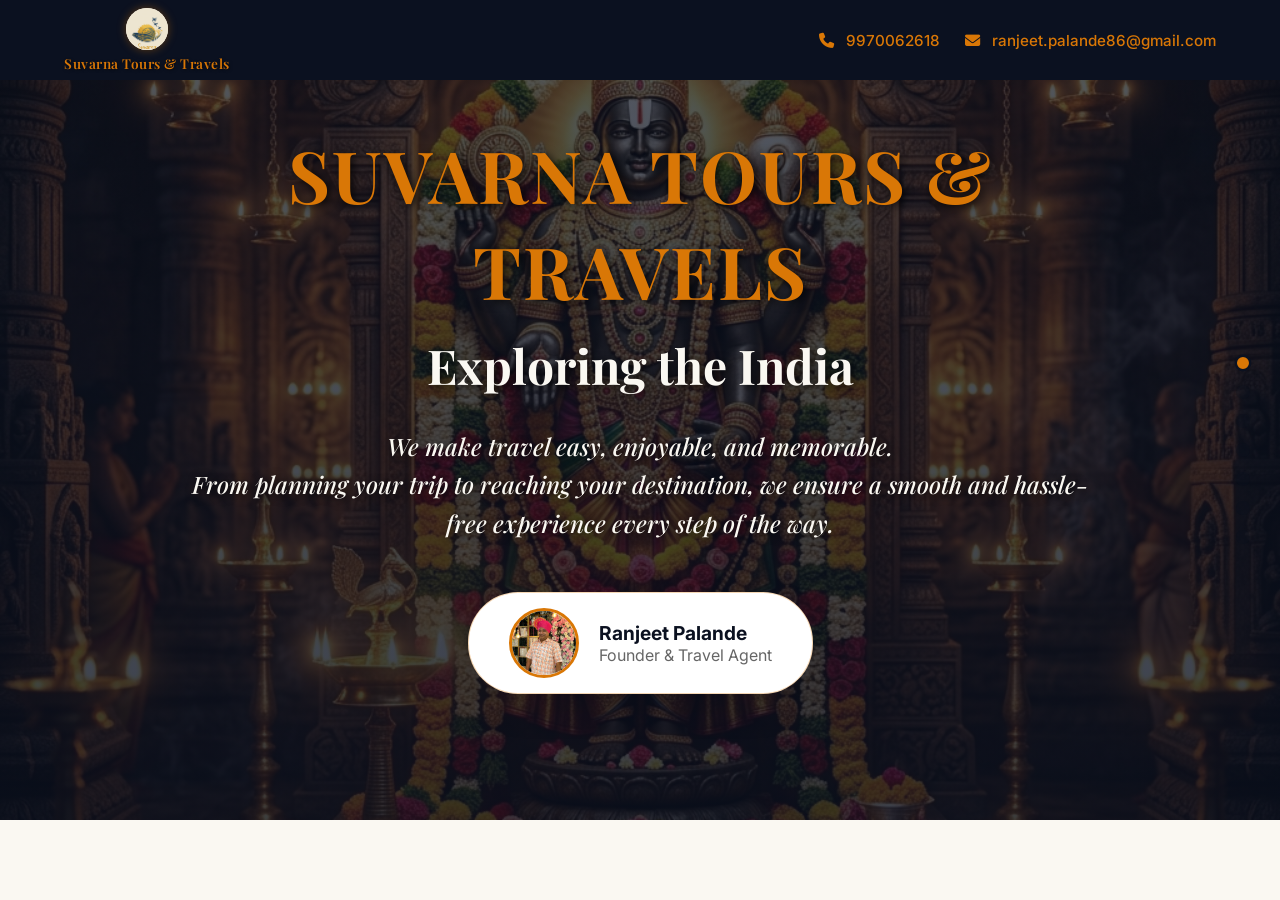
==== index.html @ ae5f5b46 "Initial commit for Suvarna Tours website" ====
<!DOCTYPE html>
<html lang="en">
<head>
    <meta charset="UTF-8">
    <meta name="viewport" content="width=device-width, initial-scale=1.0">
    <title>Suvarna Tours & Travels</title>
    <!-- Google Fonts -->
    <link href="https://fonts.googleapis.com/css2?family=Playfair+Display:wght@600;800&family=Inter:wght@400;500;600&display=swap" rel="stylesheet">
    <!-- FontAwesome -->
    <link rel="stylesheet" href="https://cdnjs.cloudflare.com/ajax/libs/font-awesome/6.4.0/css/all.min.css">
    
    <!-- Custom CSS -->
    <link rel="stylesheet" href="styles.css">
</head>
<body>

    <!-- Top Header Bar -->
    <header class="header-bar">
        <div class="header-logo">
            <div class="logo-circle">
                <img src="assets/images/logo.png" alt="Suvarna Tours Logo" class="main-logo-img">
            </div>
            <span class="logo-text">Suvarna Tours & Travels</span>
        </div>
        <div class="header-contact">
            <span><i class="fas fa-phone"></i> 9970062618</span>
            <span><i class="fas fa-envelope"></i> ranjeet.palande86@gmail.com</span>
        </div>
    </header>

    <!-- Indicators -->
    <div class="indicators">
        <a href="#slide1" class="indicator active" id="ind-1"></a>
        <a href="#slide2" class="indicator" id="ind-2"></a>
        <a href="#slide3" class="indicator" id="ind-3"></a>
        <a href="#slide4" class="indicator" id="ind-4"></a>
        <a href="#slide5" class="indicator" id="ind-5"></a>
        <a href="#slide6" class="indicator" id="ind-6"></a>
        <a href="#slide7" class="indicator" id="ind-7"></a>
    </div>

    <div class="deck-container" id="deckContainer">
        
        <!-- SLIDE 1 -->
        <section class="slide slide-1" id="slide1">
            <div class="content-wrapper">
                <h1 class="accent-text">Suvarna Tours & Travels</h1>
                <h2>Exploring the India</h2>
                <p class="tagline">
                    We make travel easy, enjoyable, and memorable.<br>
                    From planning your trip to reaching your destination, we ensure a smooth and hassle-free experience every step of the way.
                </p>
                
                <div class="founder-badge" id="founderBadge" style="cursor: pointer;">
                    <img src="assets/images/father_portrait_new.jpg" onerror="this.src='https://ui-avatars.com/api/?name=Ranjeet+Palande&background=d97706&color=fff'" alt="Founder">
                    <div class="founder-details">
                        <strong>Ranjeet Palande</strong>
                        <span>Founder & Travel Agent</span>
                    </div>
                </div>
            </div>
        </section>

        <!-- SLIDE 2 -->
        <section class="slide slide-2" id="slide2">
            <div class="slide-title">
                <h2>Explore India With Us</h2>
                <h3>All Over India Booking Available</h3>
            </div>
            
            <div class="destinations-layout">
                <div class="city-chips">
                    <div class="city-chip"><i class="fas fa-om"></i> Varanasi</div>
                    <div class="city-chip"><i class="fas fa-city"></i> Indore</div>
                    <div class="city-chip"><i class="fas fa-fort-awesome"></i> Pune</div>
                    <div class="city-chip"><i class="fas fa-monument"></i> Delhi</div>
                    <div class="city-chip"><i class="fas fa-archway"></i> Mumbai</div>
                </div>

                <div class="image-cards">
                    <div class="img-card">
                        <img src="assets/images/card_taj_mahal.jpg" onerror="this.src='https://images.unsplash.com/photo-1564507592208-0176395b00cd?w=500&q=80'" alt="Agra">
                        <div class="label">Agra (Taj Mahal)</div>
                    </div>
                    <div class="img-card">
                        <img src="assets/images/card_kerala.jpg" onerror="this.src='https://images.unsplash.com/photo-1602216056096-3b40cc0c9944?w=500&q=80'" alt="Kerala">
                        <div class="label">Kerala Backwaters</div>
                    </div>
                    <div class="img-card">
                        <img src="assets/images/card_jaipur.jpg" onerror="this.src='https://images.unsplash.com/photo-1477587458883-47145ed94245?w=500&q=80'" alt="Jaipur">
                        <div class="label">Jaipur Palace</div>
                    </div>
                </div>
            </div>
        </section>

        <!-- SLIDE 3 -->
        <section class="slide slide-3" id="slide3">
            <div class="slide-3-layout">
                <div class="about-section">
                    <h2 class="accent-text">Who We Are</h2>
                    <p>We are a passionate travel agency dedicated to turning your dream journeys into unforgettable experiences. Our expert team handles every detail.</p>
                    
                    <div class="services-list">
                        <div class="service-item">
                            <i class="fas fa-map-marked-alt"></i>
                            <span>All-India Tour Packages</span>
                        </div>
                        <div class="service-item">
                            <i class="fas fa-plane-departure"></i>
                            <span>Flight & Train Bookings</span>
                        </div>
                        <div class="service-item">
                            <i class="fas fa-hotel"></i>
                            <span>Premium Hotel Reservations</span>
                        </div>
                    </div>
                </div>

                <div class="booking-card">
                    <h3>Ready to travel?</h3>
                    <p>Contact us today to start planning your perfect itinerary.</p>
                    <button class="booking-btn" onclick="document.getElementById('slide7').scrollIntoView({behavior: 'smooth'})"><i class="fas fa-paper-plane"></i> Book Now</button>
                    <div style="margin-top: 30px; border-top: 1px solid rgba(255,255,255,0.1); padding-top: 20px;">
                        <p style="margin-bottom: 10px;"><i class="fas fa-phone"></i> 9970062618</p>
                        <p style="margin-bottom: 10px;"><i class="fas fa-envelope"></i> ranjeet.palande86@gmail.com</p>
                        <p style="line-height: 1.5;"><i class="fas fa-map-marker-alt"></i> Shop No.1, ABC Nirmal Society, Opp. McDonald's, Gujar Nagar, Thergaon, Pune - 33</p>
                    </div>
                </div>
            </div>
        </section>

        <!-- SLIDE 4: Testimonials -->
        <section class="slide slide-4" id="slide4">
            <div class="slide-title">
                <h2>What Our Travelers Say</h2>
                <h3>Real Experiences, Real Memories</h3>
            </div>
            
            <div class="testimonials-layout">
                <div class="testimonial-card">
                    <i class="fas fa-quote-left quote-icon"></i>
                    <p>"Suvarna Tours organized the most amazing trip to Kerala for our family. Everything from the hotel to the houseboat was perfect!"</p>
                    <div class="client-info">
                        <strong>Amit Sharma</strong>
                        <span>Family Trip</span>
                    </div>
                </div>
                <div class="testimonial-card">
                    <i class="fas fa-quote-left quote-icon"></i>
                    <p>"Ranjeet goes above and beyond. We had a last-minute flight cancellation and he sorted it out instantly. Highly recommended."</p>
                    <div class="client-info">
                        <strong>Neha Desai</strong>
                        <span>Corporate Travel</span>
                    </div>
                </div>
                <div class="testimonial-card">
                    <i class="fas fa-quote-left quote-icon"></i>
                    <p>"The Rajasthan tour package was exceptional. Great local guides and fantastic hotel selections. A truly premium experience."</p>
                    <div class="client-info">
                        <strong>Vikram Singh</strong>
                        <span>Cultural Tour</span>
                    </div>
                </div>
            </div>
        </section>

        <!-- SLIDE 5: Gallery -->
        <section class="slide slide-5" id="slide5">
            <div class="slide-title">
                <h2>Moments of Joy</h2>
                <h3>Glimpses From Our Past Tours</h3>
            </div>
            
            <div class="gallery-layout">
                <div class="gallery-img g-img-1"><img src="https://images.unsplash.com/photo-1524492412937-b28074a5d7da?w=600&q=80" alt="India Tour"></div>
                <div class="gallery-img g-img-2"><img src="https://images.unsplash.com/photo-1514222134-b57cbb8ce073?w=600&q=80" alt="India Tour"></div>
                <div class="gallery-img g-img-3"><img src="https://images.unsplash.com/photo-1598890777032-bde835ba27c2?w=600&q=80" alt="India Tour"></div>
                <div class="gallery-img g-img-4"><img src="https://images.unsplash.com/photo-1587474260584-136574528ed5?w=600&q=80" alt="India Tour"></div>
            </div>
        </section>

        <!-- SLIDE 6: Why Choose Us -->
        <section class="slide slide-6" id="slide6">
            <div class="slide-title">
                <h2>Why Choose Suvarna Tours?</h2>
                <h3>Our Core Values</h3>
            </div>
            
            <div class="why-us-grid">
                <div class="why-card">
                    <i class="fas fa-medal"></i>
                    <h4>20 Years Legacy</h4>
                    <p>Two decades of trusted service and thousands of happy travelers.</p>
                </div>
                <div class="why-card">
                    <i class="fas fa-headset"></i>
                    <h4>24/7 Support</h4>
                    <p>We are always just a call away, ensuring complete peace of mind during your trip.</p>
                </div>
                <div class="why-card">
                    <i class="fas fa-map-marked-alt"></i>
                    <h4>Expert Guides</h4>
                    <p>Knowledgeable local guides who bring history and culture to life.</p>
                </div>
                <div class="why-card">
                    <i class="fas fa-file-signature"></i>
                    <h4>Hassle-Free Process</h4>
                    <p>From visa assistance to ticketing, we handle all the tedious paperwork for you.</p>
                </div>
            </div>
        </section>

        <!-- SLIDE 7: Booking Form -->
        <section class="slide slide-7" id="slide7">
            <div class="slide-title">
                <h2>Plan Your Journey</h2>
                <h3>Fill out the form below to get started</h3>
            </div>
            
            <div class="booking-form-container">
                <form class="journey-form" action="https://formspree.io/f/myegpyyz" method="POST">
                    <div class="form-row">
                        <div class="form-group">
                            <label>Full Name</label>
                            <input type="text" name="Full Name" placeholder="Enter your full name" required>
                        </div>
                        <div class="form-group">
                            <label>Age</label>
                            <input type="number" name="Age" placeholder="Enter your age" required>
                        </div>
                    </div>

                    <div class="form-row">
                        <div class="form-group">
                            <label>Phone Number</label>
                            <input type="tel" name="Phone Number" placeholder="Enter your phone number" required>
                        </div>
                        <div class="form-group">
                            <label>Email Address</label>
                            <input type="email" name="Email Address" placeholder="Enter your email" required>
                        </div>
                    </div>
                    
                    <div class="form-row">
                        <div class="form-group">
                            <label>Departure City</label>
                            <input type="text" name="Departure City" placeholder="Where are you leaving from?" required>
                        </div>
                        <div class="form-group">
                            <label>Arrival Destination</label>
                            <input type="text" name="Arrival Destination" placeholder="Where are you going?" required>
                        </div>
                    </div>

                    <div class="form-row">
                        <div class="form-group">
                            <label>Travel Date</label>
                            <input type="date" name="Travel Date" required>
                        </div>
                        <div class="form-group">
                            <label>Preferred Mode of Travel</label>
                            <select name="Transport Mode" required>
                                <option value="" disabled selected>Select transport...</option>
                                <option value="Flight">Flight</option>
                                <option value="Train">Train</option>
                                <option value="Bus">Bus / Coach</option>
                            </select>
                        </div>
                    </div>

                    <div class="form-group full-width">
                        <label>Additional Notes / Special Requirements</label>
                        <textarea name="Additional Notes" rows="3" placeholder="Tell us more about your travel plans..."></textarea>
                    </div>

                    <button type="submit" class="submit-btn"><i class="fas fa-paper-plane"></i> Submit Inquiry</button>
                </form>
            </div>
        </section>

    </div>

    <!-- Founder Info Modal -->
    <div class="modal-overlay" id="founderModal">
        <div class="modal-content">
            <span class="close-modal"><i class="fas fa-times"></i></span>
            <div class="modal-body">
                <div class="modal-image">
                    <img src="assets/images/father_portrait_new.jpg" onerror="this.src='https://ui-avatars.com/api/?name=Ranjeet+Palande&background=d97706&color=fff'" alt="Ranjeet Palande - Founder">
                </div>
                <div class="modal-info">
                    <h2 class="accent-text">Ranjeet Palande</h2>
                    <h3>Founder & Chief Travel Director</h3>
                    <p><strong>A Legacy of 20 Years in Travel</strong></p>
                    <p>With over two decades of dedicated experience in the tourism industry, Ranjeet Palande has built Suvarna Tours & Travels on the foundational pillars of trust, reliability, and unparalleled customer service.</p>
                    <p>His deep knowledge of India's diverse landscapes and rich cultural heritage ensures that every itinerary is crafted not just as a trip, but as a memorable life experience. Ranjeet is deeply passionate about delivering seamless travel solutions—from meticulous flight bookings to luxurious stays—treating every client like family.</p>
                </div>
            </div>
        </div>
    </div>

    <!-- Script to update indicators on scroll -->
    <script>
        const container = document.getElementById('deckContainer');
        const slides = document.querySelectorAll('.slide');
        const indicators = document.querySelectorAll('.indicator');

        container.addEventListener('scroll', () => {
            let index = Math.round(container.scrollTop / window.innerHeight);
            if (index < 0) index = 0;
            if (index >= indicators.length) index = indicators.length - 1;

            indicators.forEach(ind => ind.classList.remove('active'));
            indicators[index].classList.add('active');
        });

        // Founder Modal Logic
        const founderBadge = document.getElementById('founderBadge');
        const founderModal = document.getElementById('founderModal');
        const closeBtn = document.querySelector('.close-modal');

        founderBadge.addEventListener('click', () => {
            founderModal.style.display = 'flex';
            // Slight delay to allow display block to apply before opacity transition
            setTimeout(() => {
                founderModal.classList.add('show');
            }, 10);
        });

        const closeModal = () => {
            founderModal.classList.remove('show');
            setTimeout(() => {
                founderModal.style.display = 'none';
            }, 300); // match transition time
        };

        closeBtn.addEventListener('click', closeModal);
        founderModal.addEventListener('click', (e) => {
            if(e.target === founderModal) {
                closeModal();
            }
        });
    </script>
</body>
</html>
---- styles.css ----
:root {
    --color-navy: #0b1120;
    --color-gold: #d97706;
    --color-cream: #faf8f2;
    --font-heading: 'Playfair Display', serif;
    --font-body: 'Inter', sans-serif;
}

* {
    margin: 0;
    padding: 0;
    box-sizing: border-box;
}

body {
    font-family: var(--font-body);
    background-color: var(--color-cream);
    color: var(--color-navy);
    height: 100vh;
    overflow: hidden; /* Only scroll inside slides container */
}

.header-bar {
    background-color: var(--color-navy);
    color: var(--color-gold);
    padding: 10px 5%;
    display: flex;
    justify-content: space-between;
    align-items: center;
    height: 80px;
    position: fixed;
    width: 100%;
    top: 0;
    z-index: 100;
}

.header-logo {
    display: flex;
    flex-direction: column;
    align-items: center;
    justify-content: center;
    gap: 4px;
}

.logo-circle {
    background: #fff;
    width: 42px;
    height: 42px;
    border-radius: 50%;
    overflow: hidden;
    display: flex;
    justify-content: center;
    align-items: flex-start;
    box-shadow: 0 0 10px rgba(217, 119, 6, 0.4);
}

.main-logo-img {
    height: 60px; /* larger than circle to zoom in */
    width: 60px;
    object-fit: cover;
    object-position: center top;
}

.logo-text {
    font-family: var(--font-heading);
    font-size: 0.85rem;
    color: var(--color-gold);
    letter-spacing: 0.5px;
    font-weight: 600;
    text-shadow: 1px 1px 3px rgba(0,0,0,0.5);
}

.header-contact {
    font-size: 0.95rem;
    display: flex;
    gap: 25px;
    font-weight: 500;
}

.header-contact i {
    margin-right: 8px;
}

/* Presentation Container - Scroll Snapping */
.deck-container {
    height: 100vh;
    padding-top: 80px;
    overflow-y: scroll;
    scroll-snap-type: y mandatory;
    scroll-behavior: smooth;
}

.slide {
    height: calc(100vh - 80px);
    width: 100%;
    scroll-snap-align: start;
    display: flex;
    flex-direction: column;
    justify-content: center;
    align-items: center;
    padding: 20px 5%;
    position: relative;
}

/* Slide Indicators */
.indicators {
    position: fixed;
    right: 30px;
    top: 50%;
    transform: translateY(-50%);
    display: flex;
    flex-direction: column;
    gap: 15px;
    z-index: 100;
}

.indicator {
    width: 14px;
    height: 14px;
    border-radius: 50%;
    background-color: rgba(11, 17, 32, 0.3);
    border: 2px solid transparent;
    text-decoration: none;
    transition: all 0.3s ease;
}

.indicator:hover, .indicator.active {
    background-color: var(--color-gold);
    border-color: var(--color-navy);
    transform: scale(1.2);
}

/* Generic Typography */
h1, h2, h3 {
    font-family: var(--font-heading);
    color: var(--color-navy);
}

.accent-text {
    color: var(--color-gold);
}

/* --- SLIDE 1: Hero --- */
.slide-1 {
    background: linear-gradient(rgba(11, 17, 32, 0.7), rgba(11, 17, 32, 0.8)), url('assets/images/balaji_bg.jpg') center/cover no-repeat;
    color: var(--color-cream);
}

.slide-1 .content-wrapper {
    text-align: center;
    max-width: 900px;
    z-index: 2;
}

.slide-1 h1, .slide-1 h2, .slide-1 p.tagline {
    color: var(--color-cream);
    text-shadow: 2px 2px 10px rgba(0,0,0,0.8);
}

.slide-1 h1 {
    font-size: 4.5rem;
    margin-bottom: 15px;
    text-transform: uppercase;
    letter-spacing: 2px;
    color: var(--color-gold);
}

.slide-1 h2 {
    font-size: 3rem;
    margin-bottom: 30px;
}

.slide-1 p.tagline {
    font-family: var(--font-heading);
    font-style: italic;
    font-size: 1.5rem;
    line-height: 1.6;
    margin-bottom: 50px;
    font-weight: 500;
}

.founder-badge {
    display: inline-flex;
    align-items: center;
    gap: 20px;
    background: #fff;
    padding: 15px 40px;
    border-radius: 50px;
    box-shadow: 0 15px 35px rgba(0,0,0,0.1);
    border: 1px solid rgba(217, 119, 6, 0.3);
}

.founder-badge img {
    width: 70px;
    height: 70px;
    border-radius: 50%;
    object-fit: cover;
    border: 3px solid var(--color-gold);
}

.founder-details {
    text-align: left;
}

.founder-details strong {
    display: block;
    font-size: 1.2rem;
    color: var(--color-navy);
}
.founder-details span {
    font-size: 1rem;
    color: #666;
}

/* --- SLIDE 2: Destinations --- */
.slide-2 .slide-title {
    text-align: center;
    margin-bottom: 50px;
    z-index: 2;
}

.slide-title h2 {
    font-size: 3.5rem;
    margin-bottom: 15px;
    color: var(--color-navy);
}

.slide-title h3 {
    font-size: 1.4rem;
    color: var(--color-gold);
    text-transform: uppercase;
    letter-spacing: 2px;
    font-family: var(--font-body);
}

.destinations-layout {
    display: flex;
    flex-direction: column;
    gap: 50px;
    width: 100%;
    max-width: 1100px;
}

.city-chips {
    display: flex;
    justify-content: center;
    gap: 20px;
    flex-wrap: wrap;
}

.city-chip {
    background-color: var(--color-navy);
    color: var(--color-cream);
    padding: 12px 30px;
    border-radius: 30px;
    font-size: 1.1rem;
    font-weight: 500;
    display: flex;
    align-items: center;
    gap: 10px;
    border: 2px solid var(--color-gold);
    box-shadow: 0 8px 15px rgba(0,0,0,0.1);
}

.city-chip i {
    color: var(--color-gold);
}

.image-cards {
    display: flex;
    justify-content: space-between;
    gap: 30px;
}

.img-card {
    flex: 1;
    height: 350px;
    border-radius: 16px;
    overflow: hidden;
    position: relative;
    box-shadow: 0 15px 35px rgba(0,0,0,0.15);
}

.img-card img {
    width: 100%;
    height: 100%;
    object-fit: cover;
    transition: transform 0.6s ease;
}

.img-card:hover img {
    transform: scale(1.08);
}

.img-card .label {
    position: absolute;
    bottom: 0;
    left: 0;
    width: 100%;
    background: linear-gradient(transparent, rgba(11, 17, 32, 0.95));
    color: #fff;
    padding: 30px 20px 20px;
    font-family: var(--font-heading);
    font-size: 1.5rem;
    text-shadow: 1px 1px 5px rgba(0,0,0,0.5);
}

/* --- SLIDE 3: About & Booking --- */
.slide-3-layout {
    display: flex;
    width: 100%;
    max-width: 1100px;
    gap: 60px;
    align-items: stretch;
}

.about-section {
    flex: 1.3;
    background: #fff;
    padding: 50px;
    border-radius: 16px;
    box-shadow: 0 15px 40px rgba(0,0,0,0.08);
    border-top: 6px solid var(--color-gold);
}

.about-section h2 {
    font-size: 3rem;
    margin-bottom: 25px;
}

.about-section p {
    font-size: 1.15rem;
    line-height: 1.7;
    color: #444;
}

.services-list {
    margin-top: 35px;
    display: flex;
    flex-direction: column;
    gap: 18px;
}

.service-item {
    display: flex;
    align-items: center;
    gap: 20px;
    font-size: 1.2rem;
    background: var(--color-cream);
    padding: 20px;
    border-radius: 10px;
    font-weight: 500;
}

.service-item i {
    color: var(--color-gold);
    font-size: 1.8rem;
    width: 40px;
    text-align: center;
}

.booking-card {
    flex: 1;
    background-color: var(--color-navy);
    color: #fff;
    padding: 50px;
    border-radius: 16px;
    display: flex;
    flex-direction: column;
    justify-content: center;
    text-align: center;
    box-shadow: 0 20px 45px rgba(11, 17, 32, 0.5);
}

.booking-card h3 {
    color: var(--color-gold);
    font-size: 2.5rem;
    margin-bottom: 25px;
}

.booking-card p {
    font-size: 1.1rem;
    line-height: 1.6;
    margin-bottom: 40px;
    opacity: 0.9;
}

.booking-btn {
    background-color: var(--color-gold);
    color: var(--color-navy);
    border: none;
    padding: 20px 40px;
    font-size: 1.3rem;
    font-weight: 600;
    border-radius: 10px;
    cursor: pointer;
    transition: all 0.3s ease;
    text-transform: uppercase;
    letter-spacing: 2px;
    box-shadow: 0 10px 20px rgba(0,0,0,0.2);
}

.booking-btn:hover {
    background-color: #fff;
    color: var(--color-navy);
    transform: translateY(-3px);
    box-shadow: 0 15px 25px rgba(0,0,0,0.3);
}



.testimonials-layout {
    display: flex;
    gap: 30px;
    width: 100%;
    max-width: 1200px;
    justify-content: space-between;
}

.testimonial-card {
    background: #fff;
    padding: 40px 30px;
    border-radius: 16px;
    box-shadow: 0 15px 35px rgba(0,0,0,0.08);
    flex: 1;
    position: relative;
    border-bottom: 5px solid var(--color-gold);
    display: flex;
    flex-direction: column;
}

.quote-icon {
    font-size: 3rem;
    color: rgba(217, 119, 6, 0.2);
    margin-bottom: 20px;
}

.testimonial-card p {
    font-size: 1.15rem;
    line-height: 1.7;
    color: #444;
    font-style: italic;
    flex-grow: 1;
    margin-bottom: 30px;
}

.client-info strong {
    display: block;
    font-size: 1.1rem;
    color: var(--color-navy);
}

.client-info span {
    font-size: 0.9rem;
    color: #777;
}



.gallery-layout {
    display: grid;
    grid-template-columns: repeat(4, 1fr);
    gap: 20px;
    width: 100%;
    max-width: 1200px;
    height: 400px;
}

.gallery-img {
    border-radius: 16px;
    overflow: hidden;
    box-shadow: 0 15px 30px rgba(0,0,0,0.1);
}

.gallery-img img {
    width: 100%;
    height: 100%;
    object-fit: cover;
    transition: transform 0.6s ease;
}

.gallery-img:hover img {
    transform: scale(1.1);
}

.gallery-img:hover img {
    transform: scale(1.1);
}

/* --- SLIDE 6: Packages --- */
.packages-layout {
    display: flex;
    gap: 30px;
    width: 100%;
    max-width: 1100px;
}

.package-card {
    background: #fff;
    padding: 40px 30px;
    border-radius: 16px;
    box-shadow: 0 15px 35px rgba(0,0,0,0.08);
    flex: 1;
    text-align: center;
    border-bottom: 5px solid var(--color-gold);
    transition: transform 0.3s ease;
}

.package-card:hover {
    transform: translateY(-10px);
}

.package-icon {
    font-size: 3.5rem;
    color: var(--color-gold);
    margin-bottom: 20px;
}

.package-card h4 {
    font-size: 1.5rem;
    margin-bottom: 10px;
}

.package-card .duration {
    display: inline-block;
    font-size: 0.9rem;
    background: var(--color-cream);
    color: var(--color-navy);
    padding: 5px 15px;
    border-radius: 20px;
    margin-bottom: 20px;
    font-weight: 600;
}

/* --- SLIDE 7: Comfort --- */
.comfort-layout {
    display: flex;
    gap: 50px;
    width: 100%;
    max-width: 1100px;
    align-items: center;
}

.comfort-img {
    flex: 1;
    border-radius: 16px;
    overflow: hidden;
    box-shadow: 0 15px 40px rgba(0,0,0,0.15);
}

.comfort-img img {
    width: 100%;
    height: 100%;
    object-fit: cover;
}

.comfort-details {
    flex: 1;
    display: flex;
    flex-direction: column;
    gap: 30px;
}

.comfort-item {
    display: flex;
    gap: 20px;
    align-items: flex-start;
}

.comfort-item i {
    font-size: 2.5rem;
    color: var(--color-gold);
}

.comfort-item h4 {
    font-size: 1.3rem;
    margin-bottom: 5px;
}

.comfort-item p {
    color: #555;
    line-height: 1.6;
}

/* --- SLIDE 8: Why Us --- */
.why-us-grid {
    display: grid;
    grid-template-columns: repeat(2, 1fr);
    gap: 30px;
    width: 100%;
    max-width: 1000px;
}

.why-card {
    background: #fff;
    padding: 40px;
    border-radius: 16px;
    box-shadow: 0 15px 35px rgba(0,0,0,0.05);
    display: flex;
    flex-direction: column;
    align-items: center;
    text-align: center;
    border: 1px solid rgba(217, 119, 6, 0.1);
}

.why-card i {
    font-size: 3rem;
    color: var(--color-gold);
    margin-bottom: 20px;
}

.why-card h4 {
    font-size: 1.4rem;
    margin-bottom: 15px;
}

.why-card p {
    color: #555;
    line-height: 1.6;
}



.booking-form-container {
    width: 100%;
    max-width: 900px;
    background: #fff;
    padding: 40px;
    border-radius: 16px;
    box-shadow: 0 15px 35px rgba(0,0,0,0.08);
    border-top: 5px solid var(--color-navy);
}

.journey-form {
    display: flex;
    flex-direction: column;
    gap: 20px;
}

.form-row {
    display: flex;
    gap: 20px;
}

.form-group {
    flex: 1;
    display: flex;
    flex-direction: column;
}

.form-group.full-width {
    width: 100%;
}

.form-group label {
    font-size: 0.95rem;
    font-weight: 600;
    color: var(--color-navy);
    margin-bottom: 8px;
}

.form-group input, .form-group select, .form-group textarea {
    width: 100%;
    padding: 12px 15px;
    border: 1px solid #ccc;
    border-radius: 8px;
    font-family: var(--font-body);
    font-size: 1rem;
    outline: none;
    transition: border-color 0.3s ease;
}

.form-group input:focus, .form-group select:focus, .form-group textarea:focus {
    border-color: var(--color-gold);
}

.submit-btn {
    background-color: var(--color-navy);
    color: var(--color-cream);
    border: none;
    padding: 15px 30px;
    font-size: 1.2rem;
    font-weight: 600;
    border-radius: 8px;
    cursor: pointer;
    transition: all 0.3s ease;
    text-transform: uppercase;
    letter-spacing: 1.5px;
    margin-top: 10px;
    align-self: center;
}

.submit-btn:hover {
    background-color: var(--color-gold);
    color: var(--color-navy);
}

/* --- Modal Styles --- */
.modal-overlay {
    position: fixed;
    top: 0;
    left: 0;
    width: 100%;
    height: 100%;
    background: rgba(11, 17, 32, 0.85);
    backdrop-filter: blur(5px);
    z-index: 1000;
    display: none;
    justify-content: center;
    align-items: center;
    opacity: 0;
    transition: opacity 0.3s ease;
}

.modal-overlay.show {
    opacity: 1;
}

.modal-content {
    background: var(--color-cream);
    width: 90%;
    max-width: 900px;
    border-radius: 16px;
    position: relative;
    padding: 50px;
    box-shadow: 0 20px 50px rgba(0,0,0,0.4);
    transform: scale(0.95);
    transition: transform 0.3s ease;
}

.modal-overlay.show .modal-content {
    transform: scale(1);
}

.close-modal {
    position: absolute;
    top: 20px;
    right: 25px;
    font-size: 1.8rem;
    color: var(--color-navy);
    cursor: pointer;
    transition: color 0.3s ease;
}

.close-modal:hover {
    color: var(--color-gold);
}

.modal-body {
    display: flex;
    gap: 40px;
    align-items: center;
}

.modal-image {
    flex: 1;
}

.modal-image img {
    width: 100%;
    height: auto;
    max-height: 400px;
    object-fit: cover;
    border-radius: 12px;
    border: 4px solid var(--color-gold);
    box-shadow: 0 10px 30px rgba(0,0,0,0.2);
}

.modal-info {
    flex: 1.5;
}

.modal-info h2 {
    font-size: 2.8rem;
    margin-bottom: 5px;
}

.modal-info h3 {
    font-family: var(--font-body);
    font-size: 1.2rem;
    color: #555;
    margin-bottom: 25px;
    text-transform: uppercase;
    letter-spacing: 1px;
}

.modal-info p {
    font-size: 1.1rem;
    line-height: 1.7;
    margin-bottom: 15px;
    color: #333;
}

/* --- Dynamic Slide Backgrounds --- */
.slide-2 {
    background: linear-gradient(rgba(250, 248, 242, 0.70), rgba(250, 248, 242, 0.70)), url('https://images.unsplash.com/photo-1524492412937-b28074a5d7da?w=1600&q=80') center/cover no-repeat;
}

.slide-3 {
    background: linear-gradient(rgba(250, 248, 242, 0.70), rgba(250, 248, 242, 0.70)), url('https://images.unsplash.com/photo-1534430480872-3498386e7856?w=1600&q=80') center/cover no-repeat;
}

.slide-4 {
    background: linear-gradient(rgba(250, 248, 242, 0.70), rgba(250, 248, 242, 0.70)), url('https://images.unsplash.com/photo-1507525428034-b723cf961d3e?w=1600&q=80') center/cover no-repeat;
}

.slide-5 {
    background: linear-gradient(rgba(250, 248, 242, 0.70), rgba(250, 248, 242, 0.70)), url('https://images.unsplash.com/photo-1476514525535-07fb3b4ae5f1?w=1600&q=80') center/cover no-repeat;
}

.slide-6 {
    background: linear-gradient(rgba(250, 248, 242, 0.70), rgba(250, 248, 242, 0.70)), url('https://images.unsplash.com/photo-1500835556837-99ac94a94552?w=1600&q=80') center/cover no-repeat;
}

.slide-7 {
    background: linear-gradient(rgba(250, 248, 242, 0.70), rgba(250, 248, 242, 0.70)), url('https://images.unsplash.com/photo-1436491865332-7a61a109cc05?w=1600&q=80') center/cover no-repeat;
}
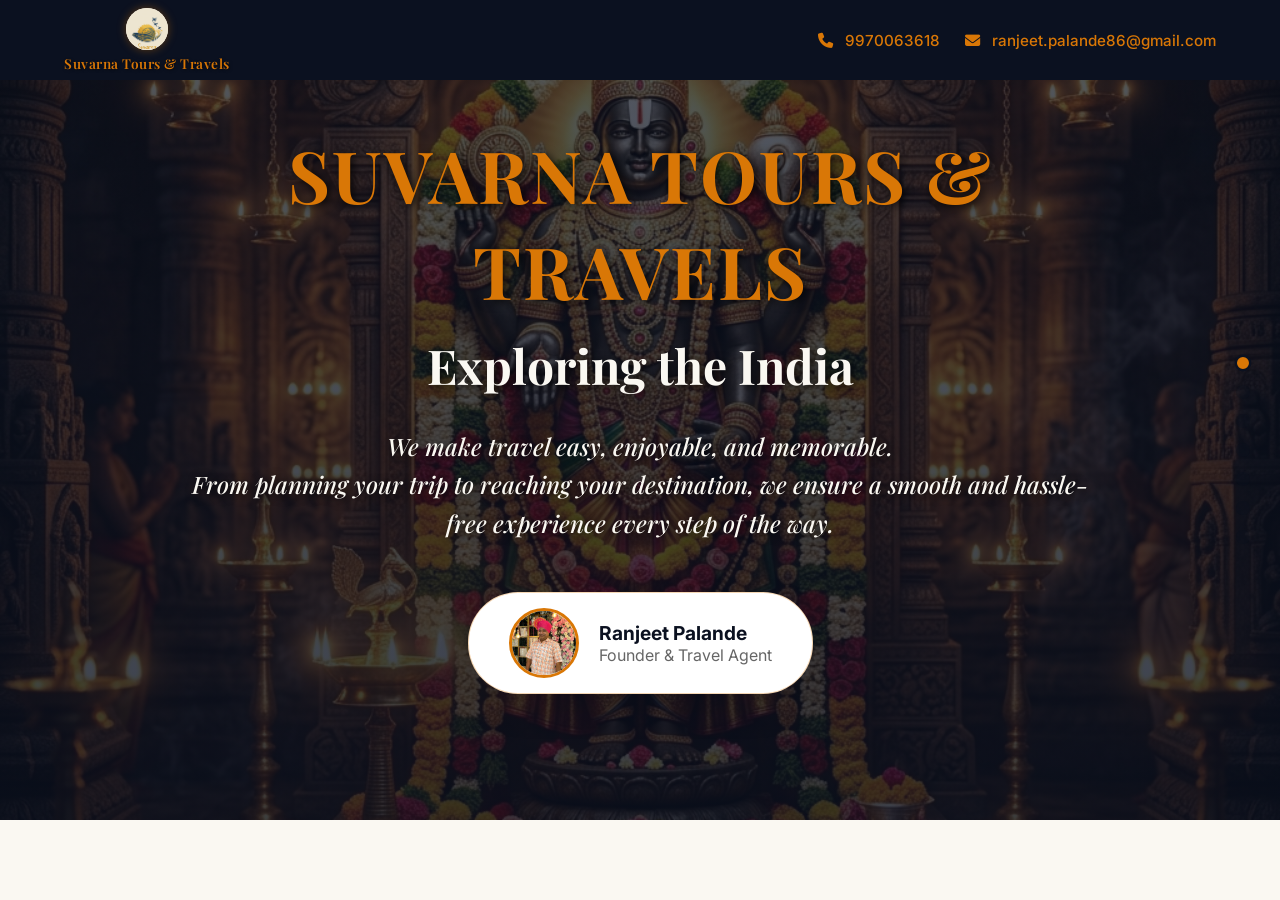
==== commit b85d662e: "Update phone number" ====
--- a/index.html
+++ b/index.html
@@ -23,7 +23,7 @@
             <span class="logo-text">Suvarna Tours & Travels</span>
         </div>
         <div class="header-contact">
-            <span><i class="fas fa-phone"></i> 9970062618</span>
+            <span><i class="fas fa-phone"></i> 9970063618</span>
             <span><i class="fas fa-envelope"></i> ranjeet.palande86@gmail.com</span>
         </div>
     </header>
@@ -122,7 +122,7 @@
                     <p>Contact us today to start planning your perfect itinerary.</p>
                     <button class="booking-btn" onclick="document.getElementById('slide7').scrollIntoView({behavior: 'smooth'})"><i class="fas fa-paper-plane"></i> Book Now</button>
                     <div style="margin-top: 30px; border-top: 1px solid rgba(255,255,255,0.1); padding-top: 20px;">
-                        <p style="margin-bottom: 10px;"><i class="fas fa-phone"></i> 9970062618</p>
+                        <p style="margin-bottom: 10px;"><i class="fas fa-phone"></i> 9970063618</p>
                         <p style="margin-bottom: 10px;"><i class="fas fa-envelope"></i> ranjeet.palande86@gmail.com</p>
                         <p style="line-height: 1.5;"><i class="fas fa-map-marker-alt"></i> Shop No.1, ABC Nirmal Society, Opp. McDonald's, Gujar Nagar, Thergaon, Pune - 33</p>
                     </div>
--- a/styles.css
+++ b/styles.css
@@ -815,3 +815,136 @@
 .slide-7 {
     background: linear-gradient(rgba(250, 248, 242, 0.70), rgba(250, 248, 242, 0.70)), url('https://images.unsplash.com/photo-1436491865332-7a61a109cc05?w=1600&q=80') center/cover no-repeat;
 }
+
+/* --- Mobile Responsiveness --- */
+@media (max-width: 768px) {
+    body {
+        overflow-y: auto !important;
+    }
+    
+    .deck-container {
+        height: auto !important;
+        overflow-y: visible !important;
+        scroll-snap-type: none !important;
+        padding-top: 70px;
+    }
+
+    .slide {
+        height: auto !important;
+        min-height: 100vh;
+        scroll-snap-align: none !important;
+        padding: 50px 15px !important;
+        justify-content: flex-start; /* prevent centering overlap */
+    }
+
+    .header-bar {
+        padding: 5px;
+        height: auto;
+        justify-content: center;
+    }
+
+    .header-contact {
+        display: none !important;
+    }
+
+    .header-logo {
+        gap: 2px;
+    }
+
+    .logo-circle {
+        width: 32px;
+        height: 32px;
+    }
+
+    .main-logo-img {
+        height: 45px;
+        width: 45px;
+    }
+
+    .logo-text {
+        font-size: 0.7rem;
+    }
+
+    .content-wrapper h1.accent-text {
+        font-size: 2.4rem;
+        line-height: 1.1;
+        margin-bottom: 10px;
+    }
+
+    .content-wrapper h2 {
+        font-size: 1.8rem;
+        margin-bottom: 15px;
+    }
+
+    .content-wrapper p.tagline {
+        font-size: 1.1rem;
+        margin-bottom: 25px;
+    }
+
+    .founder-badge {
+        padding: 10px 15px;
+        flex-direction: column;
+        text-align: center;
+        gap: 5px;
+        margin-top: 10px;
+    }
+
+    .slide-title h2 {
+        font-size: 2rem;
+    }
+
+    .slide-title h3 {
+        font-size: 1.1rem;
+    }
+
+    .slide-3-layout, .testimonials-layout {
+        flex-direction: column;
+        gap: 30px;
+    }
+
+    .image-cards {
+        flex-direction: column;
+    }
+
+    .gallery-layout, .why-us-grid {
+        grid-template-columns: 1fr;
+        gap: 15px;
+    }
+
+    .form-row {
+        flex-direction: column;
+        gap: 0;
+    }
+
+    .indicators {
+        display: none !important;
+    }
+
+    .modal-overlay {
+        align-items: flex-start;
+        overflow-y: auto;
+        padding: 40px 0;
+    }
+
+    .modal-body {
+        flex-direction: column;
+    }
+
+    .modal-content {
+        padding: 40px 20px 20px;
+        margin: auto;
+    }
+    
+    .close-modal {
+        top: 10px;
+        right: 15px;
+    }
+
+    .modal-image img {
+        max-height: 250px;
+    }
+
+    .modal-info h2 {
+        font-size: 1.8rem;
+    }
+}
